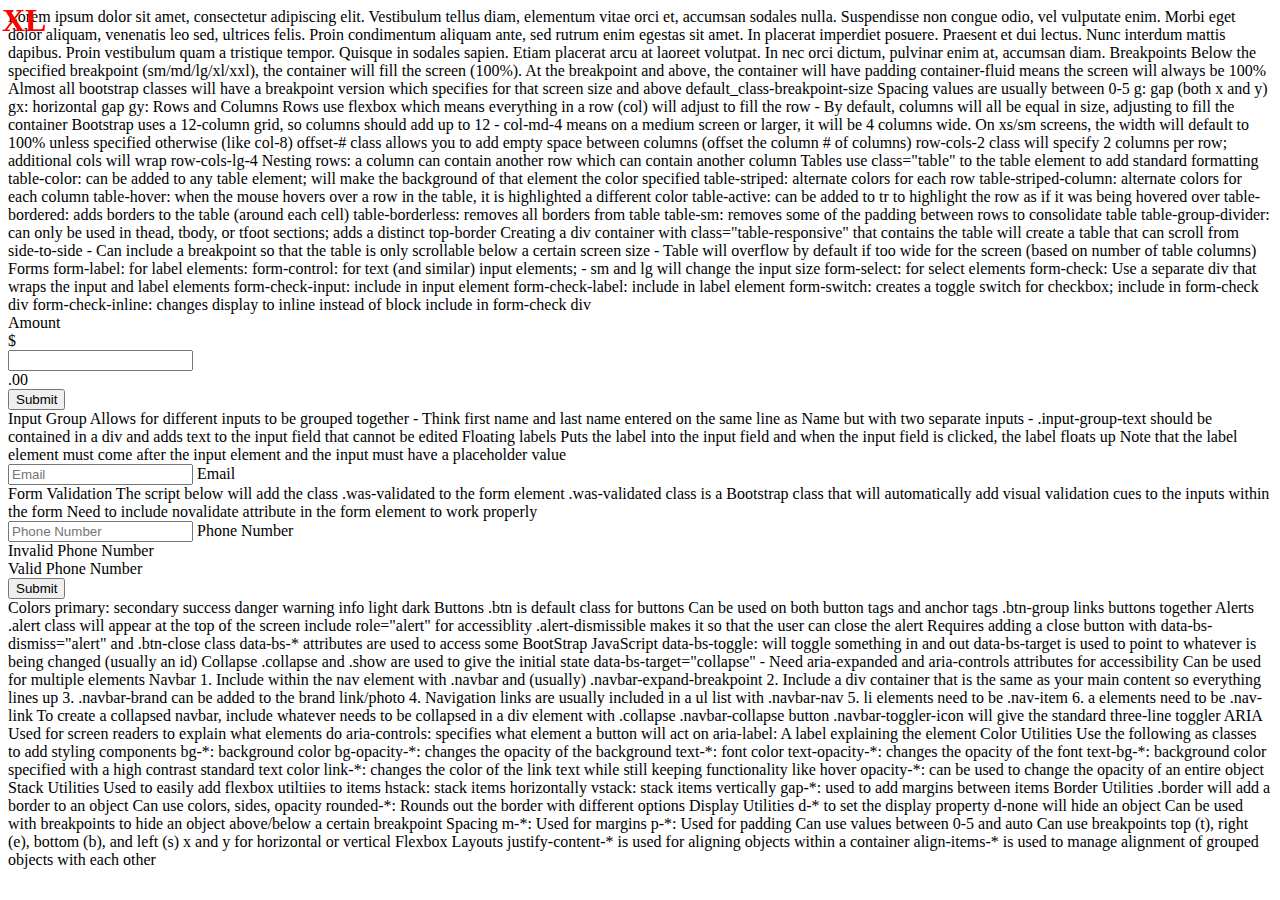
==== index.html @ ff651a2c "Add files via upload" ====
<!DOCTYPE html>
<html lang="en">
<head>
    <meta charset="UTF-8">
    <meta name="viewport" content="width=device-width, initial-scale=1.0">
    <title>Bootstrap Practice</title>

    <!--STYLESHEETS-->
    <link href="https://cdn.jsdelivr.net/npm/bootstrap@5.3.0/dist/css/bootstrap.min.css" rel="stylesheet" integrity="sha384-9ndCyUaIbzAi2FUVXJi0CjmCapSmO7SnpJef0486qhLnuZ2cdeRhO02iuK6FUUVM" crossorigin="anonymous">
    <link rel="stylesheet" href="css/main.css">
    <link rel="stylesheet" href="css/bootstrap-breakpoint.css">

</head>
<body>
    <div class="container-md">
        <div class="row">
            <div class="col">
                <div class="box"></div>
            </div>
            <div class="col">
                <div class="box"></div>
            </div>
            <div class="col">
                <div class="box"></div>
            </div>
        </div>
        Lorem ipsum dolor sit amet, consectetur adipiscing elit. Vestibulum tellus diam, elementum vitae orci et, accumsan sodales nulla. Suspendisse non congue odio, vel vulputate enim. Morbi eget dolor aliquam, venenatis leo sed, ultrices felis. Proin condimentum aliquam ante, sed rutrum enim egestas sit amet. In placerat imperdiet posuere. Praesent et dui lectus. Nunc interdum mattis dapibus. Proin vestibulum quam a tristique tempor. Quisque in sodales sapien. Etiam placerat arcu at laoreet volutpat. In nec orci dictum, pulvinar enim at, accumsan diam.

        Breakpoints
        Below the specified breakpoint (sm/md/lg/xl/xxl), the container will fill the screen (100%). At the breakpoint and above, the container will have padding
        container-fluid means the screen will always be 100%
        Almost all bootstrap classes will have a breakpoint version which specifies for that screen size and above
            default_class-breakpoint-size

        Spacing values are usually between 0-5
        g: gap (both x and y)
            gx: horizontal gap
            gy:

        Rows and Columns
        Rows use flexbox which means everything in a row (col) will adjust to fill the row
        - By default, columns will all be equal in size, adjusting to fill the container
        Bootstrap uses a 12-column grid, so columns should add up to 12
        - col-md-4 means on a medium screen or larger, it will be 4 columns wide. On xs/sm screens, the width will default to 100% unless specified otherwise (like col-8)
        
        offset-# class allows you to add empty space between columns (offset the column # of columns)
        row-cols-2 class will specify 2 columns per row; additional cols will wrap 
        row-cols-lg-4
        Nesting rows: a column can contain another row which can contain another column

        Tables
        use class="table" to the table element to add standard formatting
        table-color: can be added to any table element; will make the background of that element the color specified
        table-striped: alternate colors for each row
        table-striped-column: alternate colors for each column
        table-hover: when the mouse hovers over a row in the table, it is highlighted a different color
        table-active: can be added to tr to highlight the row as if it was being hovered over
        table-bordered: adds borders to the table (around each cell)
        table-borderless: removes all borders from table
        table-sm: removes some of the padding between rows to consolidate table
        table-group-divider: can only be used in thead, tbody, or tfoot sections; adds a distinct top-border

        Creating a div container with class="table-responsive" that contains the table will create a table that can scroll from side-to-side 
        - Can include a breakpoint so that the table is only scrollable below a certain screen size
        - Table will overflow by default if too wide for the screen (based on number of table columns)

        Forms
        form-label: for label elements:
        form-control: for text (and similar) input elements;
            - sm and lg will change the input size
        form-select: for select elements
        form-check: Use a separate div that wraps the input and label elements
            form-check-input: include in input element
            form-check-label: include in label element
            form-switch: creates a toggle switch for checkbox; include in form-check div
            form-check-inline: changes display to inline instead of block include in form-check div

        <form>
            <label for="text" class="form-label">Amount</label>
            <div class="input-group">
                <div class="input-group-text">$</div>
                <input type="number" id="text" class="form-control">
                <div class="input-group-text">.00</div>
            </div>
            <button class="btn">Submit</button>
        </form>
            
            Input Group
            Allows for different inputs to be grouped together
            - Think first name and last name entered on the same line as Name but with two separate inputs
            - .input-group-text should be contained in a div and adds text to the input field that cannot be edited
        
            Floating labels
            Puts the label into the input field and when the input field is clicked, the label floats up
            Note that the label element must come after the input element and the input must have a placeholder value
            <div class="form-floating">
                <input type="email" id="email" class="form-control" placeholder="Email">
                <label for="email" class="form-label">Email</label>
            </div>

            Form Validation
            The script below will add the class .was-validated to the form element
            .was-validated class is a Bootstrap class that will automatically add visual validation cues to the inputs within the form
            Need to include novalidate attribute in the form element to work properly

            <form novalidate>
                <div class="floating label">
                    <input type="tel" id="phone" placeholder="Phone Number" class="form-control">
                    <label for="phone" class="form-label">Phone Number</label>
                    <div class="invalid-feedback">Invalid Phone Number</div>
                    <div class="valid-feedback">Valid Phone Number</div>
                </div>
                <button type="submit" class="btn">Submit</button>
            </form>

            <script>
                const form = document.querySelector("form");

                form.addEventListener('submit', e => {
                    if (!form.checkValidity()) {
                        e.preventDefault();
                    }

                    form.classList.add('was-validated');
                });
            </script>
        
        Colors
        primary:
        secondary
        success
        danger
        warning
        info
        light
        dark

        Buttons
        .btn is default class for buttons
        Can be used on both button tags and anchor tags
        .btn-group links buttons together

        Alerts
        .alert class will appear at the top of the screen
        include role="alert" for accessiblity
        .alert-dismissible makes it so that the user can close the alert
            Requires adding a close button with data-bs-dismiss="alert" and .btn-close class

        data-bs-* attributes are used to access some BootStrap JavaScript
            data-bs-toggle: will toggle something in and out 
        data-bs-target is used to point to whatever is being changed (usually an id)

        Collapse
        .collapse and .show are used to give the initial state
        data-bs-target="collapse"
        - Need aria-expanded and aria-controls attributes for accessibility
        Can be used for multiple elements

        Navbar
        1. Include within the nav element with .navbar and (usually) .navbar-expand-breakpoint
        2. Include a div container that is the same as your main content so everything lines up
        3. .navbar-brand can be added to the brand link/photo
        4. Navigation links are usually included in a ul list with .navbar-nav 
        5. li elements need to be .nav-item 
        6. a elements need to be .nav-link 

        To create a collapsed navbar, include whatever needs to be collapsed in a div element with .collapse .navbar-collapse 
            button .navbar-toggler-icon will give the standard three-line toggler 


        ARIA
        Used for screen readers to explain what elements do
        aria-controls: specifies what element a button will act on 
        aria-label: A label explaining the element

        Color Utilities
        Use the following as classes to add styling components
        bg-*: background color
        bg-opacity-*: changes the opacity of the background
        text-*: font color
        text-opacity-*: changes the opacity of the font
        text-bg-*: background color specified with a high contrast standard text color
        link-*: changes the color of the link text while still keeping functionality like hover 
        opacity-*: can be used to change the opacity of an entire object 

        Stack Utilities 
        Used to easily add flexbox utiltiies to items
        hstack: stack items horizontally
        vstack: stack items vertically
        gap-*: used to add margins between items


        Border Utilities 
        .border will add a border to an object 
        Can use colors, sides, opacity 
        rounded-*: Rounds out the border with different options 

        Display Utilities 
        d-* to set the display property
        d-none will hide an object 
        Can be used with breakpoints to hide an object above/below a certain breakpoint 

        Spacing 
        m-*: Used for margins 
        p-*: Used for padding 
        Can use values between 0-5 and auto 
        Can use breakpoints 
        top (t), right (e), bottom (b), and left (s) 
        x and y for horizontal or vertical 

        Flexbox Layouts
        justify-content-* is used for aligning objects within a container 
        align-items-* is used to manage alignment of grouped objects with each other

    </div>
    <script src="https://cdn.jsdelivr.net/npm/bootstrap@5.3.0/dist/js/bootstrap.bundle.min.js" integrity="sha384-geWF76RCwLtnZ8qwWowPQNguL3RmwHVBC9FhGdlKrxdiJJigb/j/68SIy3Te4Bkz" crossorigin="anonymous"></script>
</body>
</html>
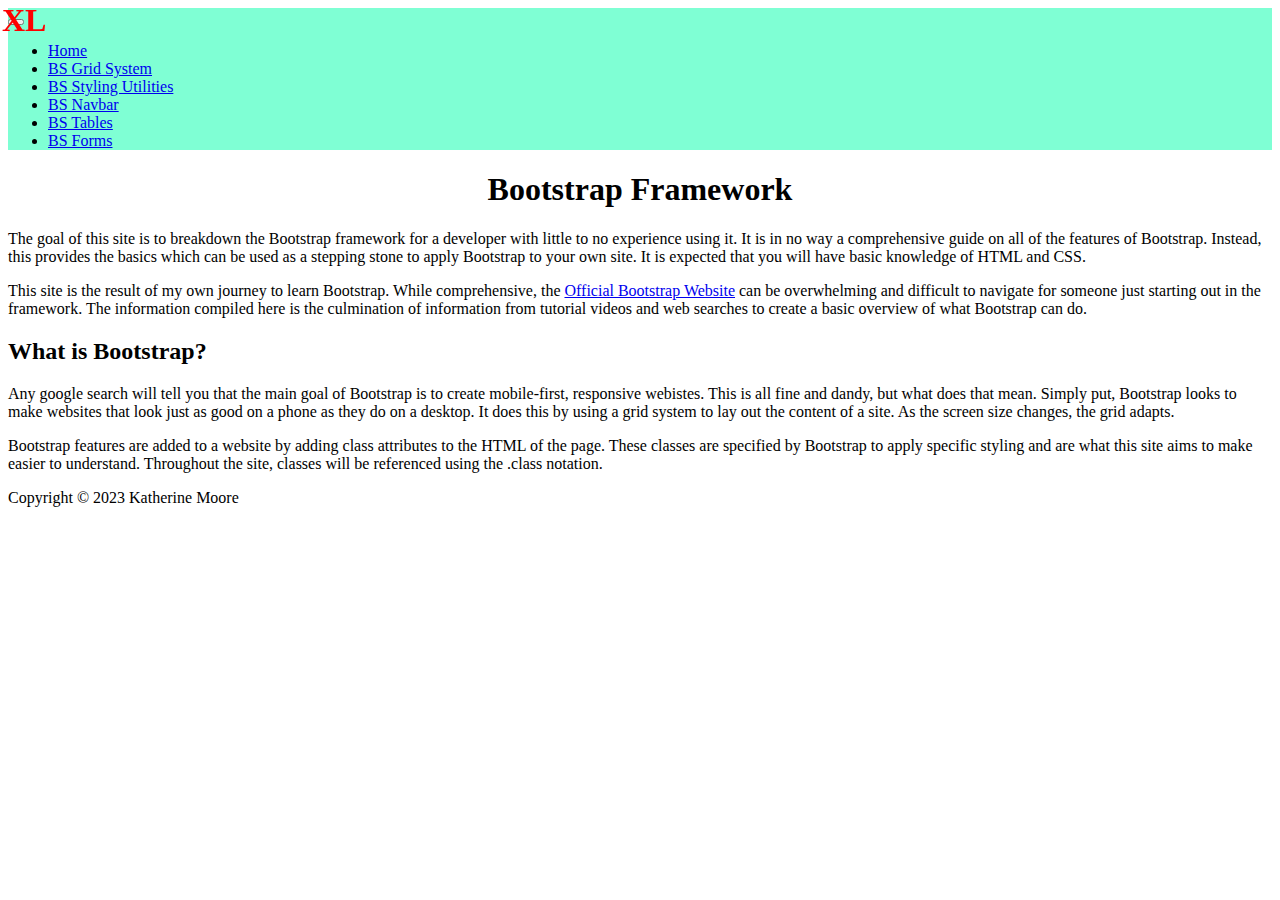
==== commit ef38ed33: "Updated homepage; moved notes on site to .md file" ====
--- a/index.html
+++ b/index.html
@@ -3,7 +3,7 @@
 <head>
     <meta charset="UTF-8">
     <meta name="viewport" content="width=device-width, initial-scale=1.0">
-    <title>Bootstrap Practice</title>
+    <title>Bootstrap Framework</title>
 
     <!--STYLESHEETS-->
     <link href="https://cdn.jsdelivr.net/npm/bootstrap@5.3.0/dist/css/bootstrap.min.css" rel="stylesheet" integrity="sha384-9ndCyUaIbzAi2FUVXJi0CjmCapSmO7SnpJef0486qhLnuZ2cdeRhO02iuK6FUUVM" crossorigin="anonymous">
@@ -12,207 +12,61 @@
 
 </head>
 <body>
-    <div class="container-md">
+<header>
+    <nav class="navbar navbar-expand-lg sticky-top mb-4">
+        <div class="container">
+            <button class="navbar-toggler" type="button" data-bs-toggle="collapse" data-bs-target="#main-nav" aria-controls="main-nav" aria-expanded="false" aria-label="Toggle navigation"><span class="navbar-toggler-icon"></span></button>
+            <div class="collapse navbar-collapse" id="main-nav">
+                <ul class="nav">
+                    <li class="nav-item nav-link">
+                        <a href="index.html" class="nav-link">Home</a>
+                    </li>
+                    <li class="nav-item nav-link">
+                        <a href="grid.html" class="nav-link">BS Grid System</a>
+                    </li>
+                    <li class="nav-item nav-link">
+                        <a href="styling_utilities.html" class="nav-link">BS Styling Utilities</a>
+                    </li>
+                    <li class="nav-item nav-link">
+                        <a href="navbar.html" class="nav-link active" aria-current="page">BS Navbar</a>
+                    </li>
+                    <li class="nav-item nav-link">
+                        <a href="tables.html" class="nav-link">BS Tables</a>
+                    </li>
+                    <li class="nav-item nav-link">
+                        <a href="forms.html" class="nav-link">BS Forms</a>
+                    </li>
+                </ul>
+            </div>
+        </div>
+    </nav>
+</header>
+    
+<main>
+    <div class="container g-5">
         <div class="row">
             <div class="col">
-                <div class="box"></div>
-            </div>
-            <div class="col">
-                <div class="box"></div>
-            </div>
-            <div class="col">
-                <div class="box"></div>
+                <h1>Bootstrap Framework</h1>
+                <p>The goal of this site is to breakdown the Bootstrap framework for a developer with little to no experience using it. It is in no way a comprehensive guide on all of the features of Bootstrap. Instead, this provides the basics which can be used as a stepping stone to apply Bootstrap to your own site. It is expected that you will have basic knowledge of HTML and CSS.</p>
+
+                <p>This site is the result of my own journey to learn Bootstrap. While comprehensive, the <a href="https://getbootstrap.com/" target="_blank" rel="noopener">Official Bootstrap Website</a> can be overwhelming and difficult to navigate for someone just starting out in the framework. The information compiled here is the culmination of information from tutorial videos and web searches to create a basic overview of what Bootstrap can do.</p>
             </div>
         </div>
-        Lorem ipsum dolor sit amet, consectetur adipiscing elit. Vestibulum tellus diam, elementum vitae orci et, accumsan sodales nulla. Suspendisse non congue odio, vel vulputate enim. Morbi eget dolor aliquam, venenatis leo sed, ultrices felis. Proin condimentum aliquam ante, sed rutrum enim egestas sit amet. In placerat imperdiet posuere. Praesent et dui lectus. Nunc interdum mattis dapibus. Proin vestibulum quam a tristique tempor. Quisque in sodales sapien. Etiam placerat arcu at laoreet volutpat. In nec orci dictum, pulvinar enim at, accumsan diam.
+        <div class="row">
+            <div class="col">
+                <h2>What is Bootstrap?</h2>
+                <p>Any google search will tell you that the main goal of Bootstrap is to create mobile-first, responsive webistes. This is all fine and dandy, but what does that mean. Simply put, Bootstrap looks to make websites that look just as good on a phone as they do on a desktop. It does this by using a grid system to lay out the content of a site. As the screen size changes, the grid adapts.</p>
+                <p>Bootstrap features are added to a website by adding class attributes to the HTML of the page. These classes are specified by Bootstrap to apply specific styling and are what this site aims to make easier to understand. Throughout the site, classes will be referenced using the .class notation. </p>
+            </div>
+        </div>
+    </div>
 
-        Breakpoints
-        Below the specified breakpoint (sm/md/lg/xl/xxl), the container will fill the screen (100%). At the breakpoint and above, the container will have padding
-        container-fluid means the screen will always be 100%
-        Almost all bootstrap classes will have a breakpoint version which specifies for that screen size and above
-            default_class-breakpoint-size
+</main>
 
-        Spacing values are usually between 0-5
-        g: gap (both x and y)
-            gx: horizontal gap
-            gy:
+<footer class="d-flex justify-content-center">
+    Copyright &copy; 2023 Katherine Moore
+</footer>
 
-        Rows and Columns
-        Rows use flexbox which means everything in a row (col) will adjust to fill the row
-        - By default, columns will all be equal in size, adjusting to fill the container
-        Bootstrap uses a 12-column grid, so columns should add up to 12
-        - col-md-4 means on a medium screen or larger, it will be 4 columns wide. On xs/sm screens, the width will default to 100% unless specified otherwise (like col-8)
-        
-        offset-# class allows you to add empty space between columns (offset the column # of columns)
-        row-cols-2 class will specify 2 columns per row; additional cols will wrap 
-        row-cols-lg-4
-        Nesting rows: a column can contain another row which can contain another column
-
-        Tables
-        use class="table" to the table element to add standard formatting
-        table-color: can be added to any table element; will make the background of that element the color specified
-        table-striped: alternate colors for each row
-        table-striped-column: alternate colors for each column
-        table-hover: when the mouse hovers over a row in the table, it is highlighted a different color
-        table-active: can be added to tr to highlight the row as if it was being hovered over
-        table-bordered: adds borders to the table (around each cell)
-        table-borderless: removes all borders from table
-        table-sm: removes some of the padding between rows to consolidate table
-        table-group-divider: can only be used in thead, tbody, or tfoot sections; adds a distinct top-border
-
-        Creating a div container with class="table-responsive" that contains the table will create a table that can scroll from side-to-side 
-        - Can include a breakpoint so that the table is only scrollable below a certain screen size
-        - Table will overflow by default if too wide for the screen (based on number of table columns)
-
-        Forms
-        form-label: for label elements:
-        form-control: for text (and similar) input elements;
-            - sm and lg will change the input size
-        form-select: for select elements
-        form-check: Use a separate div that wraps the input and label elements
-            form-check-input: include in input element
-            form-check-label: include in label element
-            form-switch: creates a toggle switch for checkbox; include in form-check div
-            form-check-inline: changes display to inline instead of block include in form-check div
-
-        <form>
-            <label for="text" class="form-label">Amount</label>
-            <div class="input-group">
-                <div class="input-group-text">$</div>
-                <input type="number" id="text" class="form-control">
-                <div class="input-group-text">.00</div>
-            </div>
-            <button class="btn">Submit</button>
-        </form>
-            
-            Input Group
-            Allows for different inputs to be grouped together
-            - Think first name and last name entered on the same line as Name but with two separate inputs
-            - .input-group-text should be contained in a div and adds text to the input field that cannot be edited
-        
-            Floating labels
-            Puts the label into the input field and when the input field is clicked, the label floats up
-            Note that the label element must come after the input element and the input must have a placeholder value
-            <div class="form-floating">
-                <input type="email" id="email" class="form-control" placeholder="Email">
-                <label for="email" class="form-label">Email</label>
-            </div>
-
-            Form Validation
-            The script below will add the class .was-validated to the form element
-            .was-validated class is a Bootstrap class that will automatically add visual validation cues to the inputs within the form
-            Need to include novalidate attribute in the form element to work properly
-
-            <form novalidate>
-                <div class="floating label">
-                    <input type="tel" id="phone" placeholder="Phone Number" class="form-control">
-                    <label for="phone" class="form-label">Phone Number</label>
-                    <div class="invalid-feedback">Invalid Phone Number</div>
-                    <div class="valid-feedback">Valid Phone Number</div>
-                </div>
-                <button type="submit" class="btn">Submit</button>
-            </form>
-
-            <script>
-                const form = document.querySelector("form");
-
-                form.addEventListener('submit', e => {
-                    if (!form.checkValidity()) {
-                        e.preventDefault();
-                    }
-
-                    form.classList.add('was-validated');
-                });
-            </script>
-        
-        Colors
-        primary:
-        secondary
-        success
-        danger
-        warning
-        info
-        light
-        dark
-
-        Buttons
-        .btn is default class for buttons
-        Can be used on both button tags and anchor tags
-        .btn-group links buttons together
-
-        Alerts
-        .alert class will appear at the top of the screen
-        include role="alert" for accessiblity
-        .alert-dismissible makes it so that the user can close the alert
-            Requires adding a close button with data-bs-dismiss="alert" and .btn-close class
-
-        data-bs-* attributes are used to access some BootStrap JavaScript
-            data-bs-toggle: will toggle something in and out 
-        data-bs-target is used to point to whatever is being changed (usually an id)
-
-        Collapse
-        .collapse and .show are used to give the initial state
-        data-bs-target="collapse"
-        - Need aria-expanded and aria-controls attributes for accessibility
-        Can be used for multiple elements
-
-        Navbar
-        1. Include within the nav element with .navbar and (usually) .navbar-expand-breakpoint
-        2. Include a div container that is the same as your main content so everything lines up
-        3. .navbar-brand can be added to the brand link/photo
-        4. Navigation links are usually included in a ul list with .navbar-nav 
-        5. li elements need to be .nav-item 
-        6. a elements need to be .nav-link 
-
-        To create a collapsed navbar, include whatever needs to be collapsed in a div element with .collapse .navbar-collapse 
-            button .navbar-toggler-icon will give the standard three-line toggler 
-
-
-        ARIA
-        Used for screen readers to explain what elements do
-        aria-controls: specifies what element a button will act on 
-        aria-label: A label explaining the element
-
-        Color Utilities
-        Use the following as classes to add styling components
-        bg-*: background color
-        bg-opacity-*: changes the opacity of the background
-        text-*: font color
-        text-opacity-*: changes the opacity of the font
-        text-bg-*: background color specified with a high contrast standard text color
-        link-*: changes the color of the link text while still keeping functionality like hover 
-        opacity-*: can be used to change the opacity of an entire object 
-
-        Stack Utilities 
-        Used to easily add flexbox utiltiies to items
-        hstack: stack items horizontally
-        vstack: stack items vertically
-        gap-*: used to add margins between items
-
-
-        Border Utilities 
-        .border will add a border to an object 
-        Can use colors, sides, opacity 
-        rounded-*: Rounds out the border with different options 
-
-        Display Utilities 
-        d-* to set the display property
-        d-none will hide an object 
-        Can be used with breakpoints to hide an object above/below a certain breakpoint 
-
-        Spacing 
-        m-*: Used for margins 
-        p-*: Used for padding 
-        Can use values between 0-5 and auto 
-        Can use breakpoints 
-        top (t), right (e), bottom (b), and left (s) 
-        x and y for horizontal or vertical 
-
-        Flexbox Layouts
-        justify-content-* is used for aligning objects within a container 
-        align-items-* is used to manage alignment of grouped objects with each other
-
-    </div>
     <script src="https://cdn.jsdelivr.net/npm/bootstrap@5.3.0/dist/js/bootstrap.bundle.min.js" integrity="sha384-geWF76RCwLtnZ8qwWowPQNguL3RmwHVBC9FhGdlKrxdiJJigb/j/68SIy3Te4Bkz" crossorigin="anonymous"></script>
 </body>
 </html>
--- a/css/main.css
+++ b/css/main.css
@@ -0,0 +1,24 @@
+h1 {
+    text-align: center;
+}
+
+.navbar {
+    background-color: aquamarine;
+}
+
+
+/* CODE FORMATTING */
+#code {
+    overflow-wrap: break-word;
+}
+code .element {
+    color: navy;
+}
+
+code .attribute {
+    color: darkred;
+}
+
+code .value {
+    color: darkorchid;
+}